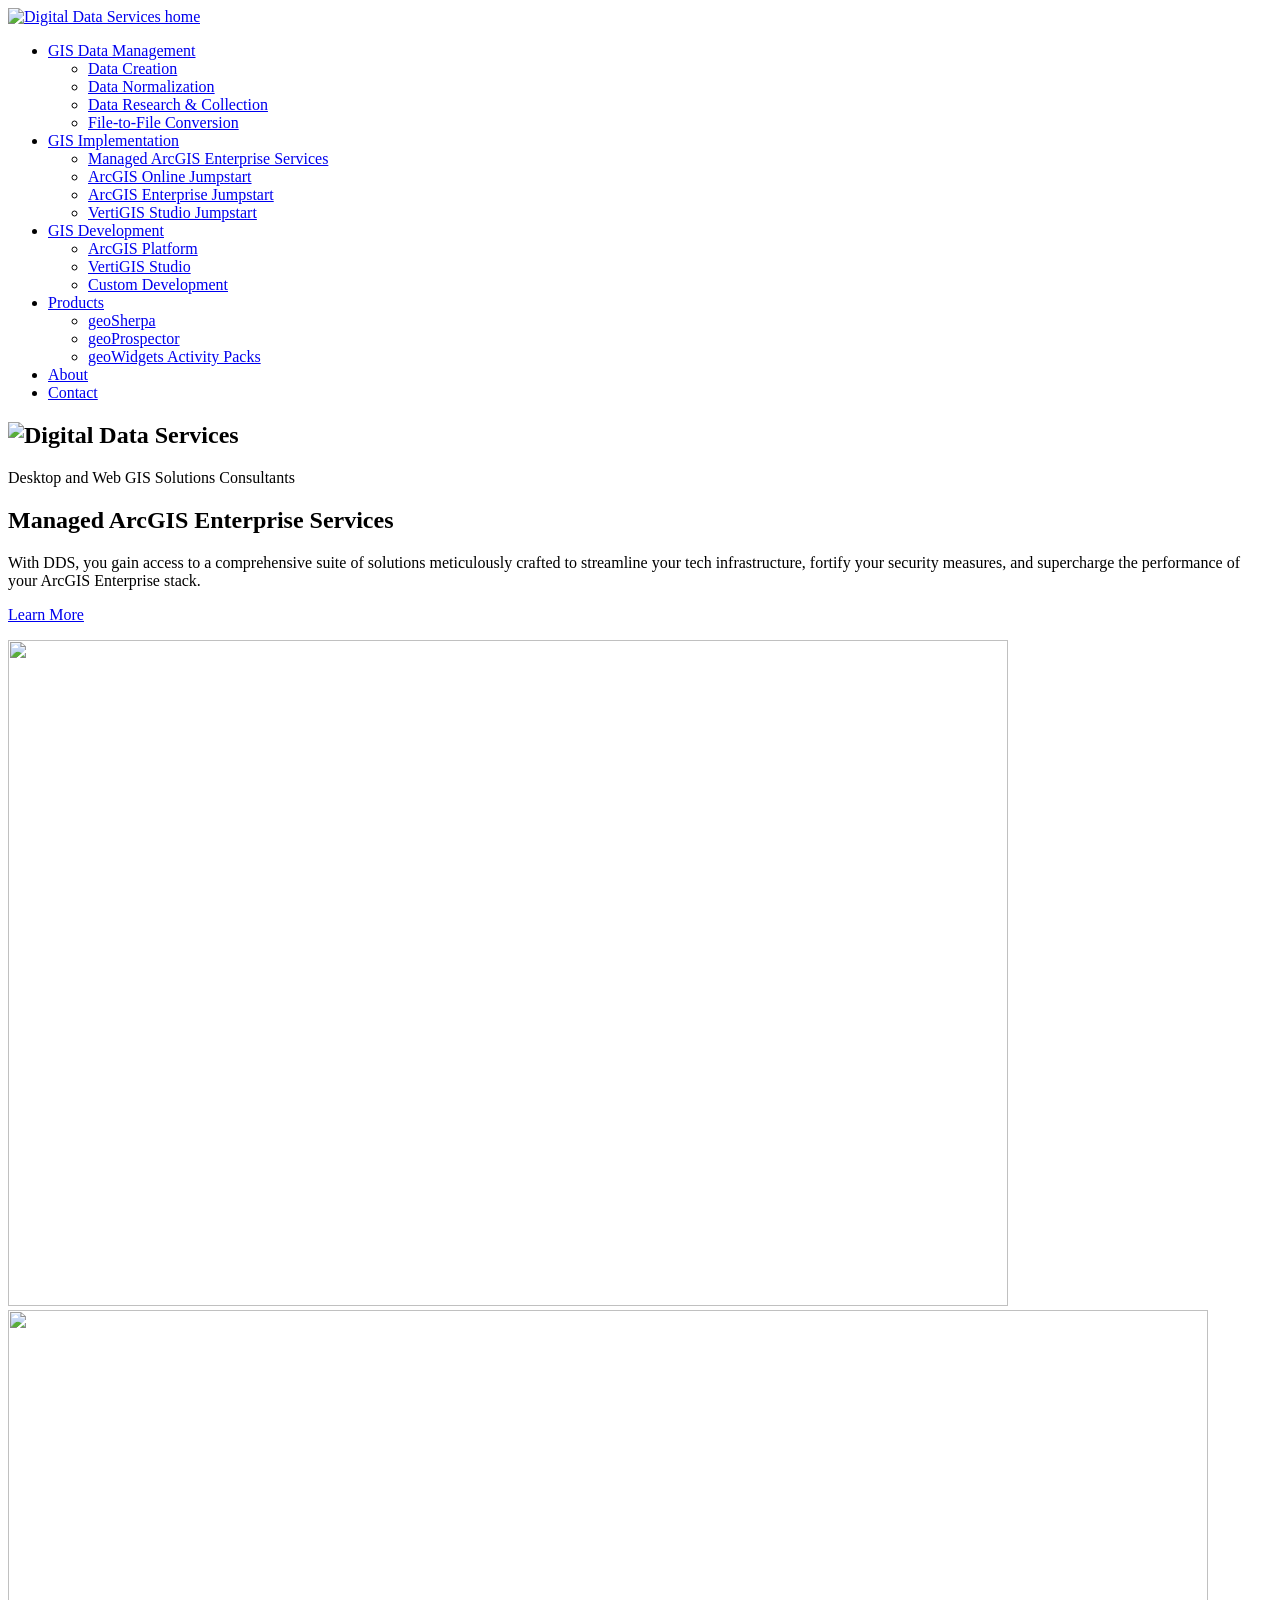
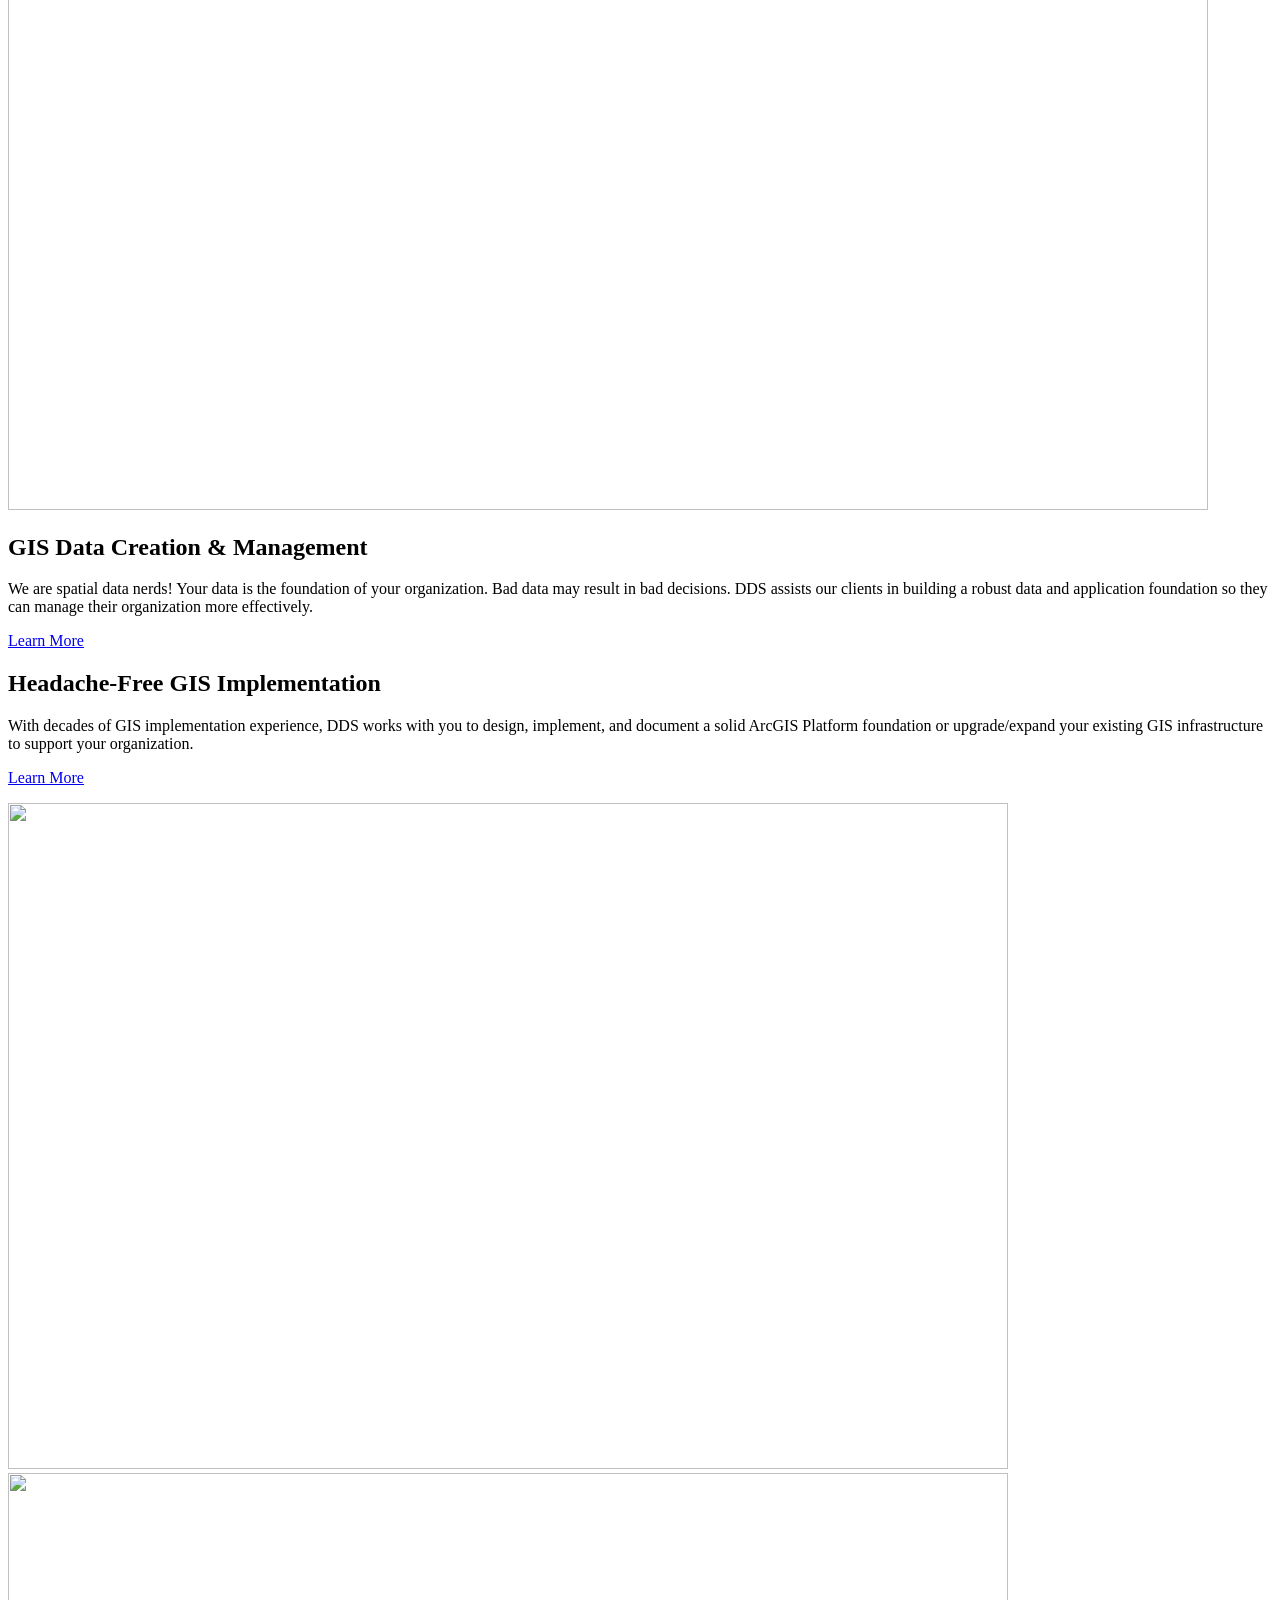
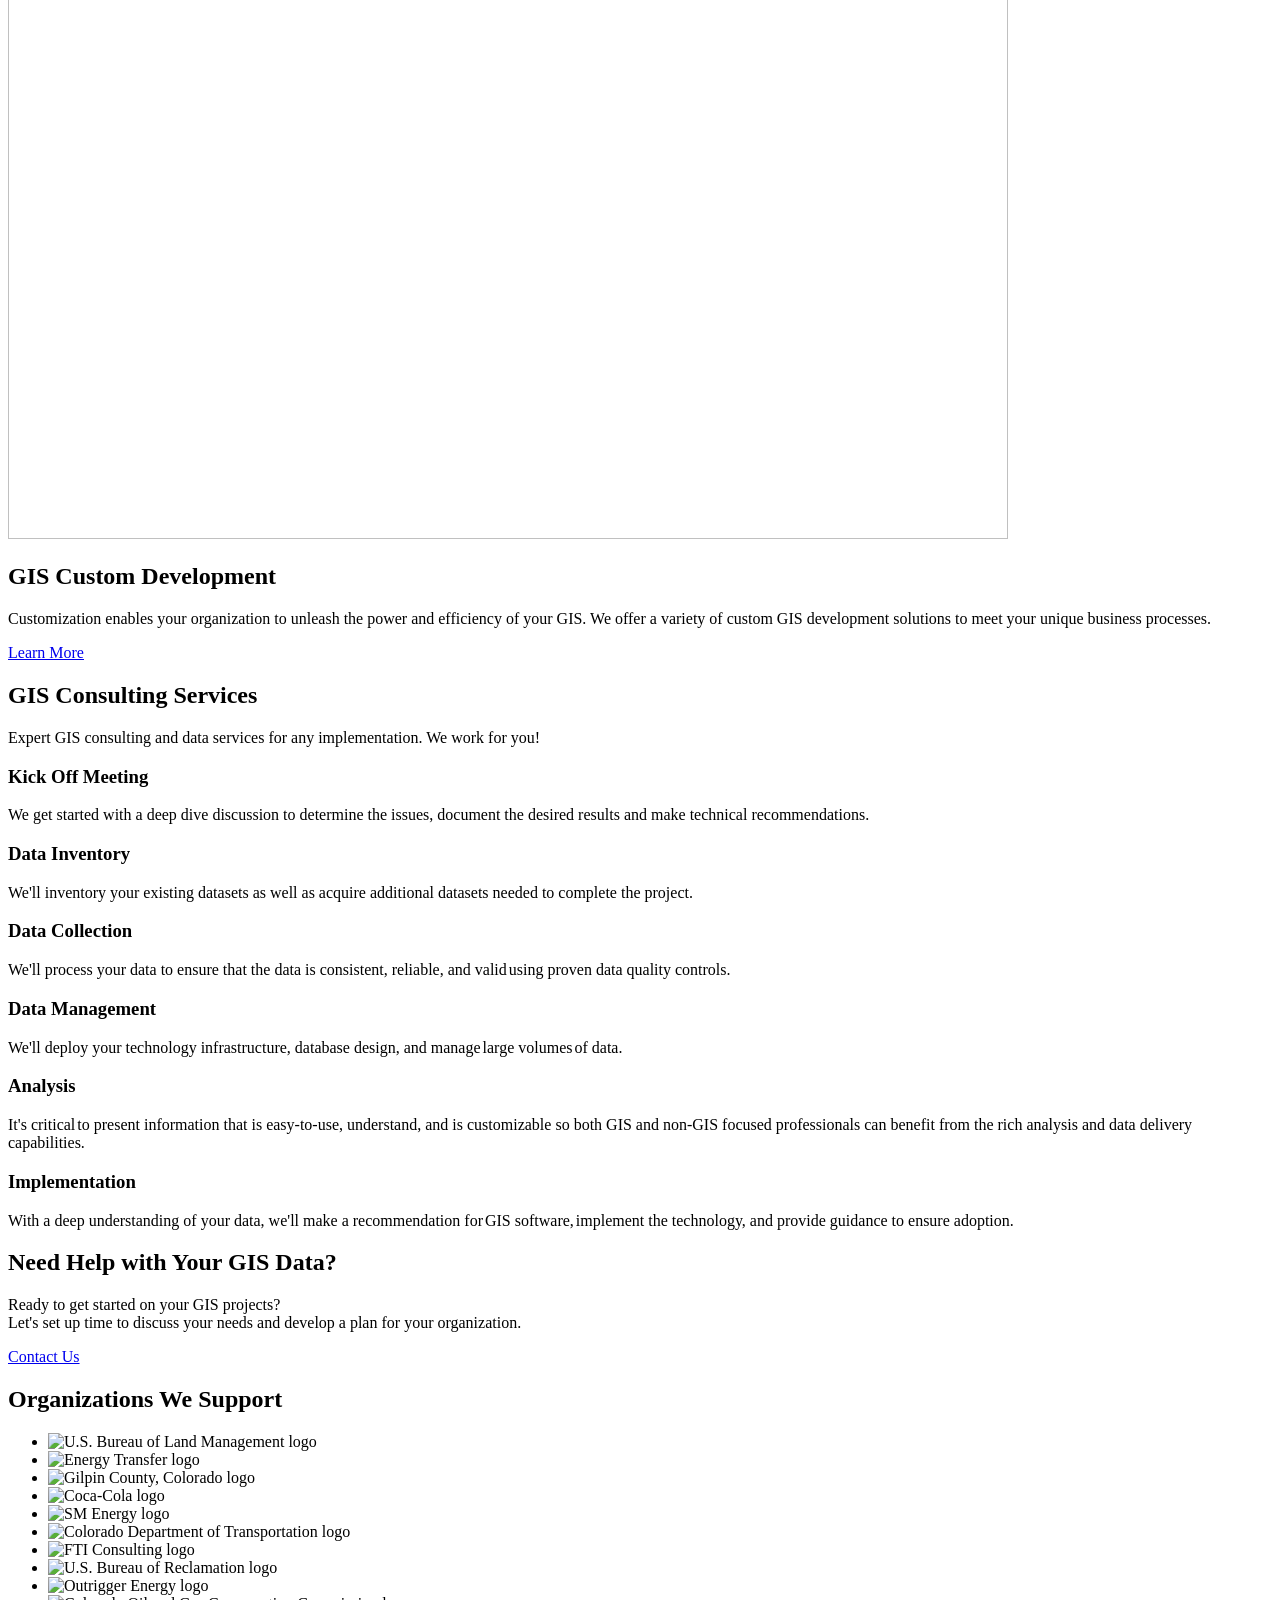
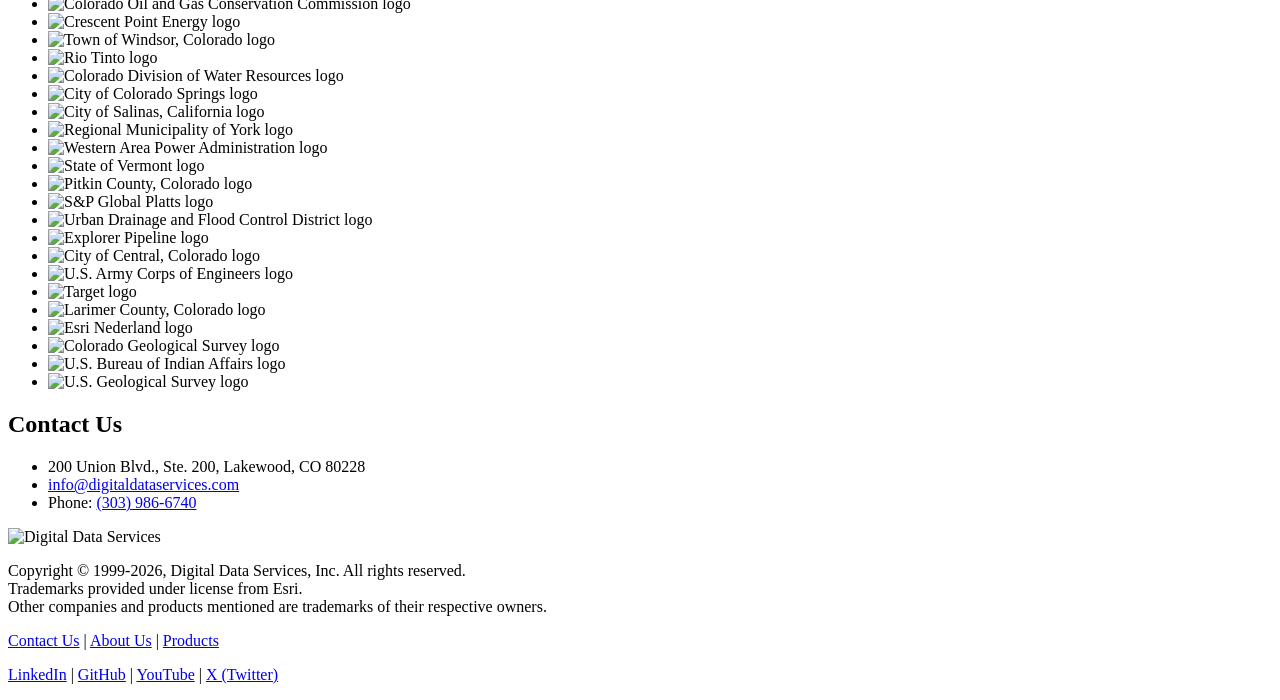
==== docs/index.html @ 43b30b79 "Migrate WordPress pages to static HTML Eight pages converted from the WordPress backup (Home, About," ====
<!DOCTYPE html>
<html lang="en">
<head>
<meta charset="utf-8">
<meta name="viewport" content="width=device-width, initial-scale=1">
<title>Digital Data Services, Inc. | Desktop and Web GIS Solution Consultants</title>
<meta name="description" content="Digital Data Services, Inc. (DDS) is a GIS consulting firm that utilizes Esri’s ArcGIS power to provide desktop and web GIS solutions.">
<link rel="icon" href="/images/favicon.png">
<link rel="stylesheet" href="/css/site.css">
</head>
<body>
<!-- header:start -->
<header class="site-header">
<div class="wrap">
<a class="logo" href="/"><img src="/images/dds-logo.png" alt="Digital Data Services home" width="668" height="117"></a>
<nav class="site-nav" aria-label="Main">
<ul>
<li><a href="/gis-data-creation-management/">GIS Data Management</a>
<ul><li><a href="/gis-data-creation-management/#datacreation">Data Creation</a></li><li><a href="/gis-data-creation-management/#datanormalization">Data Normalization</a></li><li><a href="/gis-data-creation-management/#dataresearch">Data Research &amp; Collection</a></li><li><a href="/gis-data-creation-management/#dataconversion">File-to-File Conversion</a></li></ul></li>
<li><a href="/gis-implementation-services/">GIS Implementation</a>
<ul><li><a href="/managed-arcgis-enterprise-services/">Managed ArcGIS Enterprise Services</a></li><li><a href="/gis-implementation-services/#arcgisonline">ArcGIS Online Jumpstart</a></li><li><a href="/gis-implementation-services/#arcgisenterprise">ArcGIS Enterprise Jumpstart</a></li><li><a href="/gis-implementation-services/#geocortex">VertiGIS Studio Jumpstart</a></li></ul></li>
<li><a href="/gis-custom-development/">GIS Development</a>
<ul><li><a href="/gis-custom-development/#arcgis">ArcGIS Platform</a></li><li><a href="/gis-custom-development/#geocortex">VertiGIS Studio</a></li><li><a href="/gis-custom-development/#standalone">Custom Development</a></li></ul></li>
<li><a href="/products/">Products</a>
<ul><li><a href="/products/#geoSherpa">geoSherpa</a></li><li><a href="/products/#geoProspector">geoProspector</a></li><li><a href="/products/#geoWidgetsActivity">geoWidgets Activity Packs</a></li></ul></li>
<li><a href="/about-us/">About</a></li>
<li><a href="/contact-us/">Contact</a></li>
</ul>
</nav>
</div>
</header>
<!-- header:end -->
<main>
<section class="hero">
<h1 class="hero-logo"><img src="/images/dds-logo-white.png" alt="Digital Data Services" width="672" height="173"></h1>
<p class="lead">Desktop and Web GIS Solutions Consultants</p>
</section>
<section>
<div class="grid cols-2">
<div>
<h2>Managed ArcGIS Enterprise Services</h2>
<p>With DDS, you gain access to a comprehensive suite of solutions meticulously crafted to streamline your tech infrastructure, fortify your security measures, and supercharge the performance of your ArcGIS Enterprise stack.</p>
<p><a class="button" href="/managed-arcgis-enterprise-services/">Learn More</a></p>
</div>
<div>
<img width="1000" height="666" src="/images/home-managed-arcgis-enterprise.png" alt="" loading="lazy">
</div>
</div>
<div class="grid cols-2">
<div>
<img width="1200" height="800" src="/images/file-conversion.jpg" alt="" loading="lazy">
</div>
<div>
<h2>GIS Data Creation &amp; Management</h2>
<p>We are spatial data nerds! Your data is the foundation of your organization. Bad data may result in bad decisions. DDS assists our clients in building a robust data and application foundation so they can manage their organization more effectively.</p>
<p><a class="button" href="/gis-data-creation-management/">Learn More</a></p>
</div>
</div>
<div class="grid cols-2">
<div>
<h2>Headache-Free GIS Implementation</h2>
<p>With decades of GIS implementation experience, DDS works with you to design, implement, and document a solid ArcGIS Platform foundation or upgrade/expand your existing GIS infrastructure to support your organization.</p>
<p><a class="button" href="/gis-implementation-services/">Learn More</a></p>
</div>
<div>
<img width="1000" height="666" src="/images/home-gis-implementation.png" alt="" loading="lazy">
</div>
</div>
<div class="grid cols-2">
<div>
<img width="1000" height="666" src="/images/home-custom-development.png" alt="" loading="lazy">
</div>
<div>
<h2>GIS Custom Development</h2>
<p>Customization enables your organization to unleash the power and efficiency of your GIS. We offer a variety of custom GIS development solutions to meet your unique business processes.</p>
<p><a class="button" href="/gis-custom-development/">Learn More</a></p>
</div>
</div>
</section>
<section>
<h2>GIS Consulting Services</h2>
<p>Expert GIS consulting and data services for any implementation. We work for you!</p>
</section>
<section>
<div class="grid cols-3">
<div>
<div class="card"><h3>Kick Off Meeting</h3>
<p>We get started with a deep dive discussion to determine the issues, document the desired results and make technical recommendations.</p></div>
</div>
<div>
<div class="card"><h3>Data Inventory</h3>
<p>We'll inventory your existing datasets as well as acquire additional datasets needed to complete the project.</p></div>
</div>
<div>
<div class="card"><h3>Data Collection</h3>
<p>We'll process your data to ensure that the data is consistent, reliable, and valid using proven data quality controls.</p></div>
</div>
</div>
</section>
<section>
<div class="grid cols-3">
<div>
<div class="card"><h3>Data Management</h3>
<p>We'll deploy your technology infrastructure, database design, and manage large volumes of data.</p></div>
</div>
<div>
<div class="card"><h3>Analysis</h3>
<p>It's critical to present information that is easy-to-use, understand, and is customizable so both GIS and non-GIS focused professionals can benefit from the rich analysis and data delivery capabilities.</p></div>
</div>
<div>
<div class="card"><h3>Implementation</h3>
<p>With a deep understanding of your data, we'll make a recommendation for GIS software, implement the technology, and provide guidance to ensure adoption.</p></div>
</div>
</div>
</section>
<section class="hero">
<h2>Need Help with Your GIS Data?</h2>
<p>Ready to get started on your GIS projects?<br>
Let's set up time to discuss your needs and develop a plan for your organization.</p>
<p><a class="button" href="/contact-us/">Contact Us</a></p>
</section>
<section>
<h2>Organizations We Support</h2>
<ul class="logo-wall">
<li><img width="150" height="150" src="/images/clients-us-bureau-of-land-management.png" alt="U.S. Bureau of Land Management logo" loading="lazy"></li>
<li><img width="150" height="150" src="/images/clients-energy-transfer.png" alt="Energy Transfer logo" loading="lazy"></li>
<li><img width="150" height="150" src="/images/clients-gilpin-county-co.png" alt="Gilpin County, Colorado logo" loading="lazy"></li>
<li><img width="150" height="150" src="/images/clients-coca-cola.png" alt="Coca-Cola logo" loading="lazy"></li>
<li><img width="150" height="150" src="/images/clients-sm-energy.png" alt="SM Energy logo" loading="lazy"></li>
<li><img width="150" height="150" src="/images/clients-co-dept-transportation.png" alt="Colorado Department of Transportation logo" loading="lazy"></li>
<li><img width="150" height="150" src="/images/clients-fti-consulting.png" alt="FTI Consulting logo" loading="lazy"></li>
<li><img width="150" height="150" src="/images/clients-us-bureau-of-reclamation.png" alt="U.S. Bureau of Reclamation logo" loading="lazy"></li>
<li><img width="150" height="150" src="/images/clients-outrigger-energy.png" alt="Outrigger Energy logo" loading="lazy"></li>
<li><img width="150" height="150" src="/images/clients-co-oil-gas-commission.png" alt="Colorado Oil and Gas Conservation Commission logo" loading="lazy"></li>
<li><img width="150" height="150" src="/images/clients-crescent-point-energy.png" alt="Crescent Point Energy logo" loading="lazy"></li>
<li><img width="150" height="150" src="/images/clients-town-of-windsor-co.png" alt="Town of Windsor, Colorado logo" loading="lazy"></li>
<li><img width="150" height="150" src="/images/clients-rio-tinto.png" alt="Rio Tinto logo" loading="lazy"></li>
<li><img width="150" height="150" src="/images/clients-co-dwr.png" alt="Colorado Division of Water Resources logo" loading="lazy"></li>
<li><img width="150" height="150" src="/images/clients-colorado-springs-co.png" alt="City of Colorado Springs logo" loading="lazy"></li>
<li><img width="150" height="150" src="/images/clients-salinas-ca.png" alt="City of Salinas, California logo" loading="lazy"></li>
<li><img width="150" height="150" src="/images/clients-regional-municipality-of-york.png" alt="Regional Municipality of York logo" loading="lazy"></li>
<li><img width="150" height="150" src="/images/clients-western-area-power-administrations.png" alt="Western Area Power Administration logo" loading="lazy"></li>
<li><img width="150" height="150" src="/images/clients-vermont.png" alt="State of Vermont logo" loading="lazy"></li>
<li><img width="150" height="150" src="/images/clients-pitkin-county-co.png" alt="Pitkin County, Colorado logo" loading="lazy"></li>
<li><img width="150" height="150" src="/images/clients-sp-global-platts.png" alt="S&amp;P Global Platts logo" loading="lazy"></li>
<li><img width="150" height="150" src="/images/clients-urban-drainage-flood-control-district.png" alt="Urban Drainage and Flood Control District logo" loading="lazy"></li>
<li><img width="150" height="150" src="/images/clients-explorer-pipeline.png" alt="Explorer Pipeline logo" loading="lazy"></li>
<li><img width="400" height="400" src="/images/clients-central-city-co.png" alt="City of Central, Colorado logo" loading="lazy"></li>
<li><img width="150" height="150" src="/images/clients-us-army-corps-of-engineers.png" alt="U.S. Army Corps of Engineers logo" loading="lazy"></li>
<li><img width="150" height="150" src="/images/clients-target.png" alt="Target logo" loading="lazy"></li>
<li><img width="150" height="150" src="/images/clients-larimer-county-co.png" alt="Larimer County, Colorado logo" loading="lazy"></li>
<li><img width="150" height="150" src="/images/clients-esri-nederland.png" alt="Esri Nederland logo" loading="lazy"></li>
<li><img width="150" height="150" src="/images/clients-co-geological-survey.png" alt="Colorado Geological Survey logo" loading="lazy"></li>
<li><img width="150" height="150" src="/images/clients-us-bureau-of-indian-affairs.png" alt="U.S. Bureau of Indian Affairs logo" loading="lazy"></li>
<li><img width="150" height="150" src="/images/clients-us-geological-survey.png" alt="U.S. Geological Survey logo" loading="lazy"></li>
</ul>
</section>
<section>
<h2>Contact Us</h2>
<ul class="contact-list">
<li>200 Union Blvd., Ste. 200, Lakewood, CO 80228</li>
<li><a href="mailto:info@digitaldataservices.com">info@digitaldataservices.com</a></li>
<li>Phone: <a href="tel:+13039866740">(303) 986-6740</a></li>
</ul>
</section>
</main>
<!-- footer:start -->
<footer class="site-footer">
<div class="wrap">
<div>
<img src="/images/dds-logo-white.png" alt="Digital Data Services" width="672" height="173" loading="lazy">
<p>Copyright &copy; 1999-2026, Digital Data Services, Inc. All rights reserved.<br>
Trademarks provided under license from Esri.<br>
Other companies and products mentioned are trademarks of their respective owners.</p>
</div>
<div>
<p class="footer-links"><a href="/contact-us/">Contact Us</a> | <a href="/about-us/">About Us</a> | <a href="/products/">Products</a></p>
<p class="footer-links"><a href="https://www.linkedin.com/company/digital-data-services/" rel="noopener">LinkedIn</a> | <a href="https://github.com/DigitalDataServices/" rel="noopener">GitHub</a> | <a href="https://www.youtube.com/user/TheDDSinc" rel="noopener">YouTube</a> | <a href="https://twitter.com/DDSGISSolutions" rel="noopener">X (Twitter)</a></p>
</div>
</div>
</footer>
<!-- footer:end -->
</body>
</html>
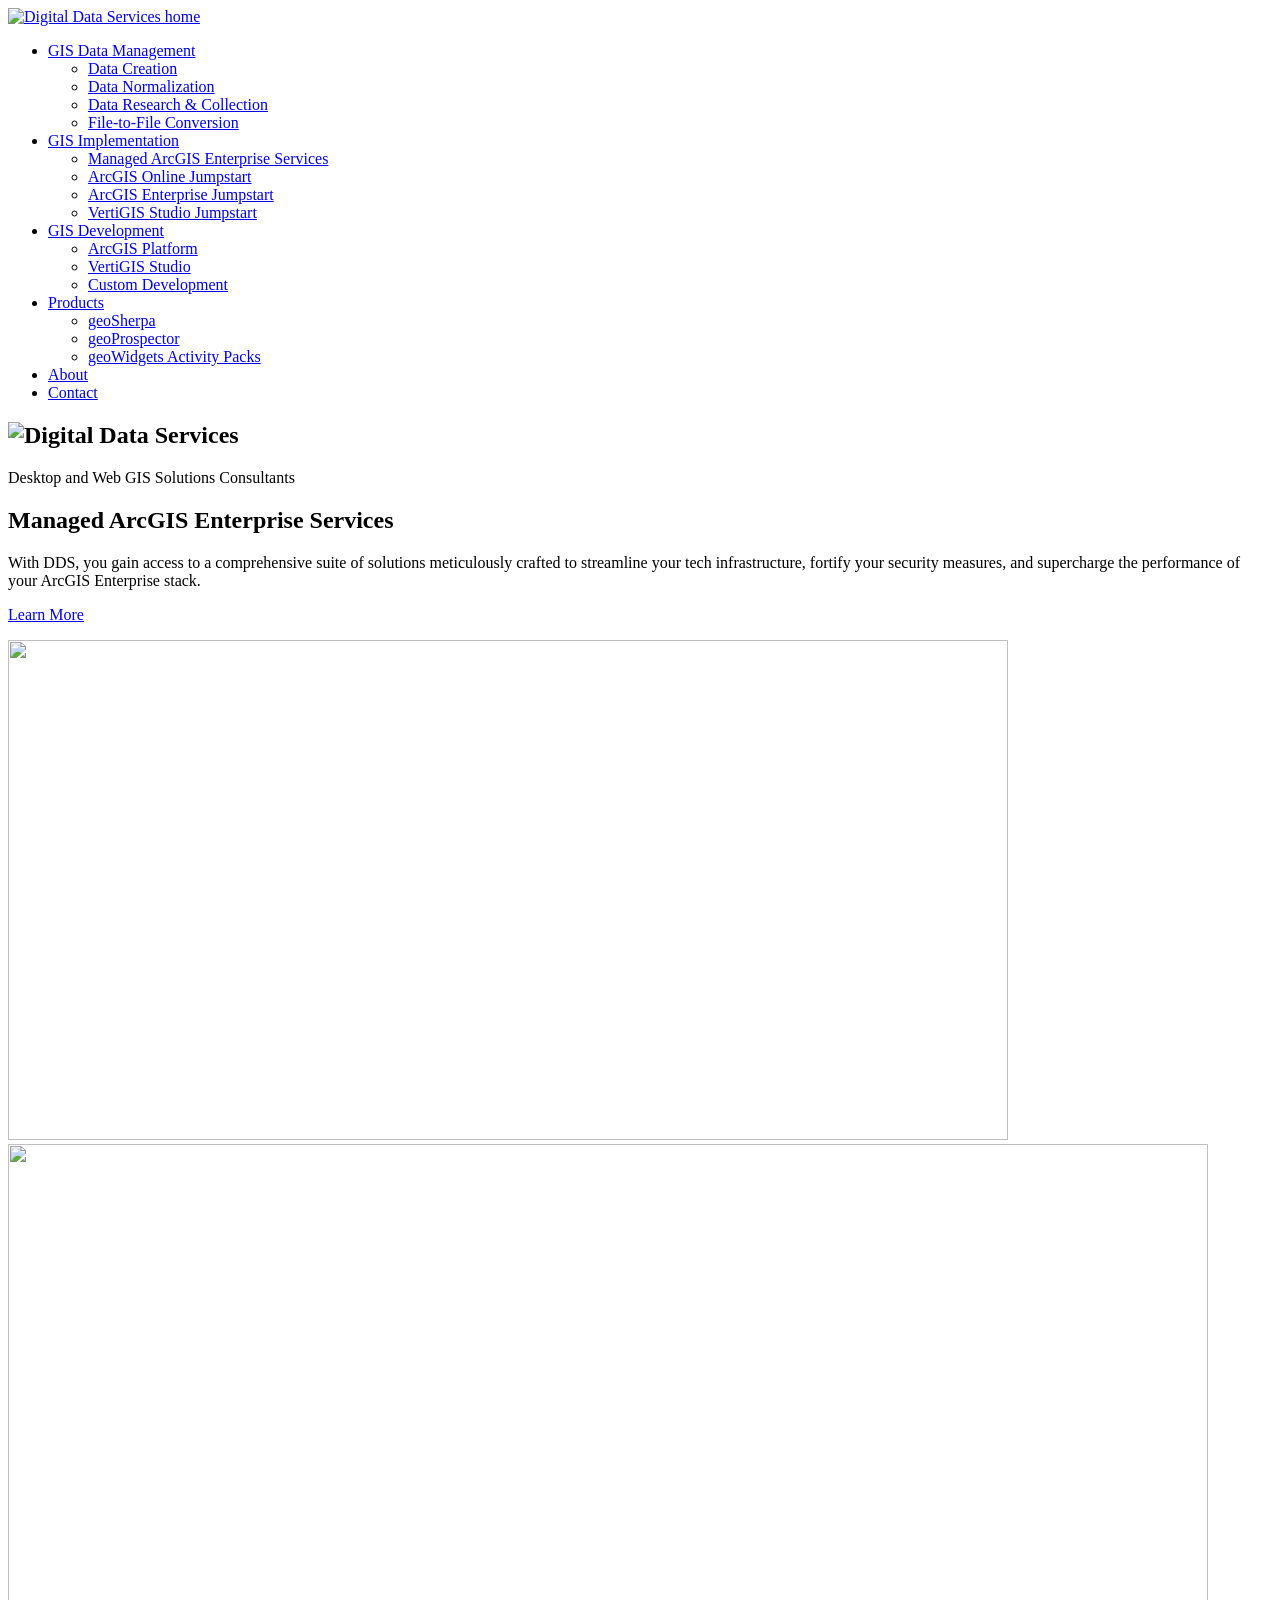
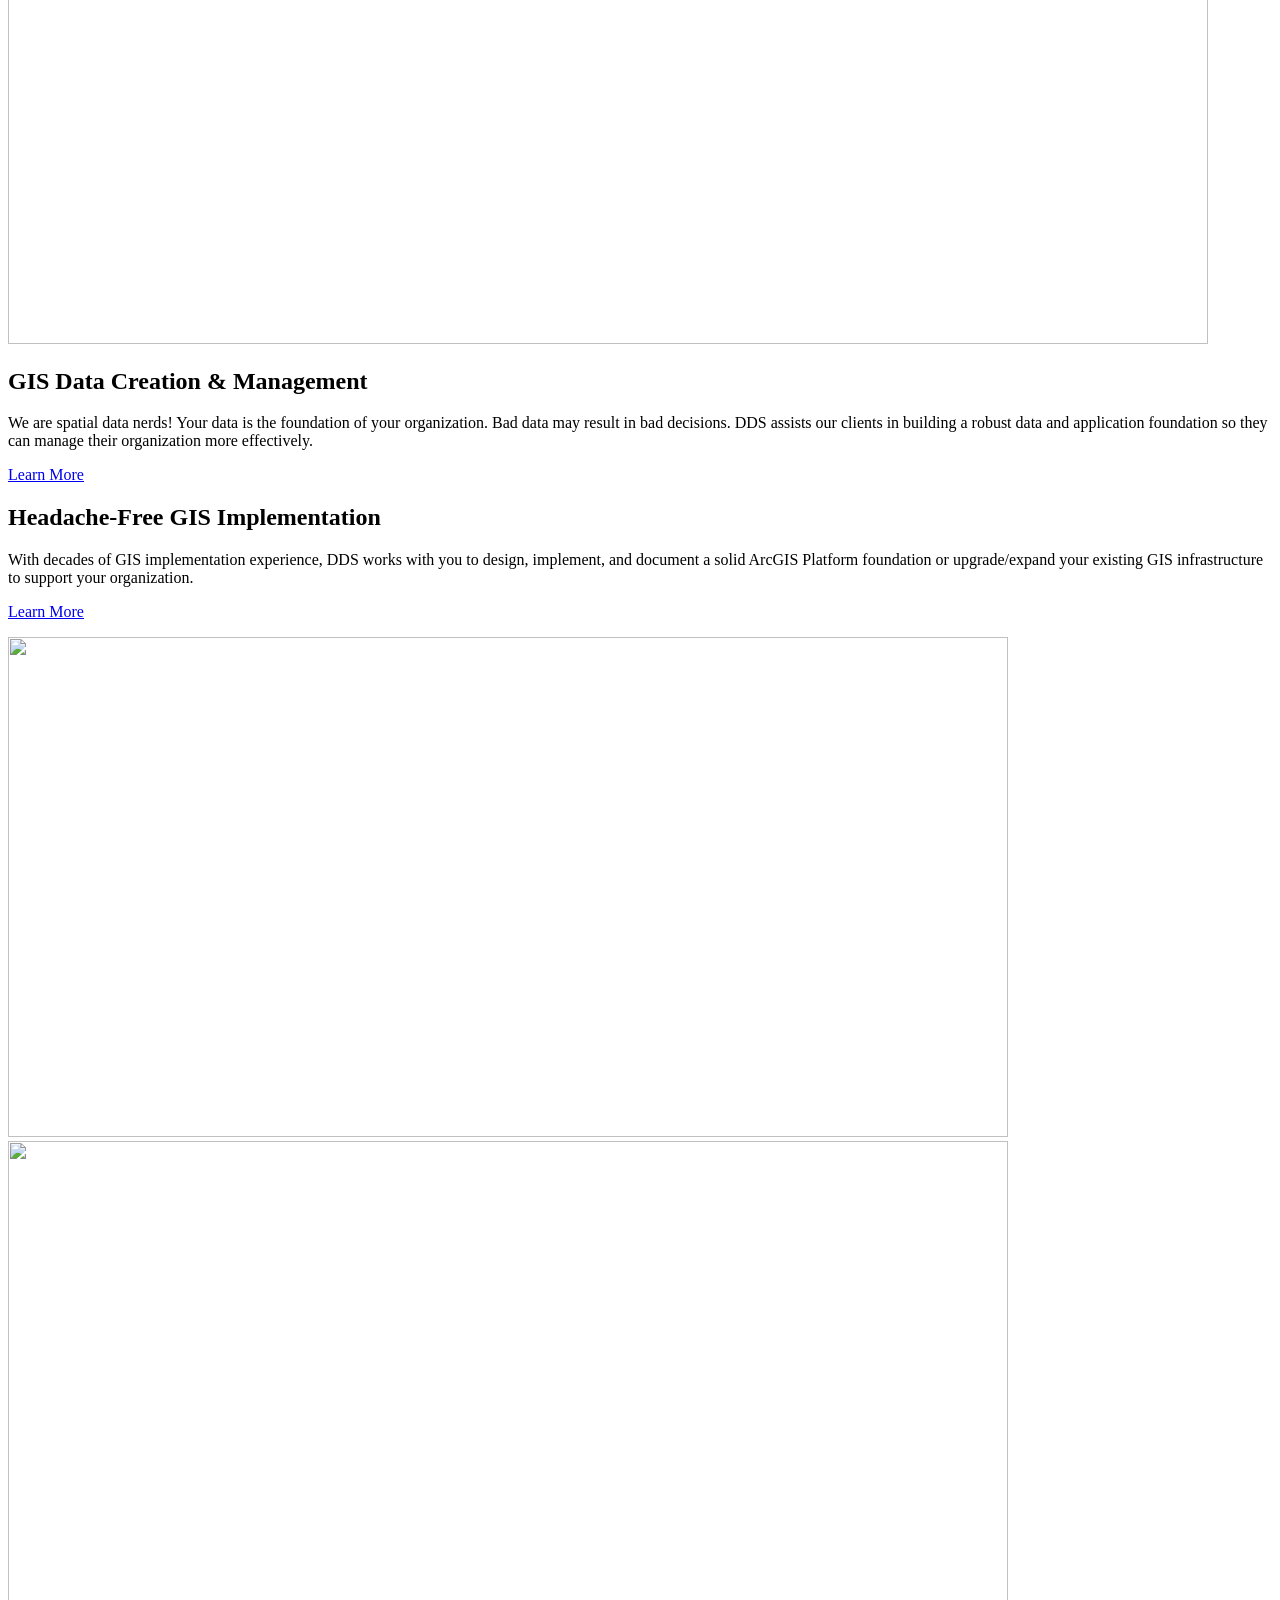
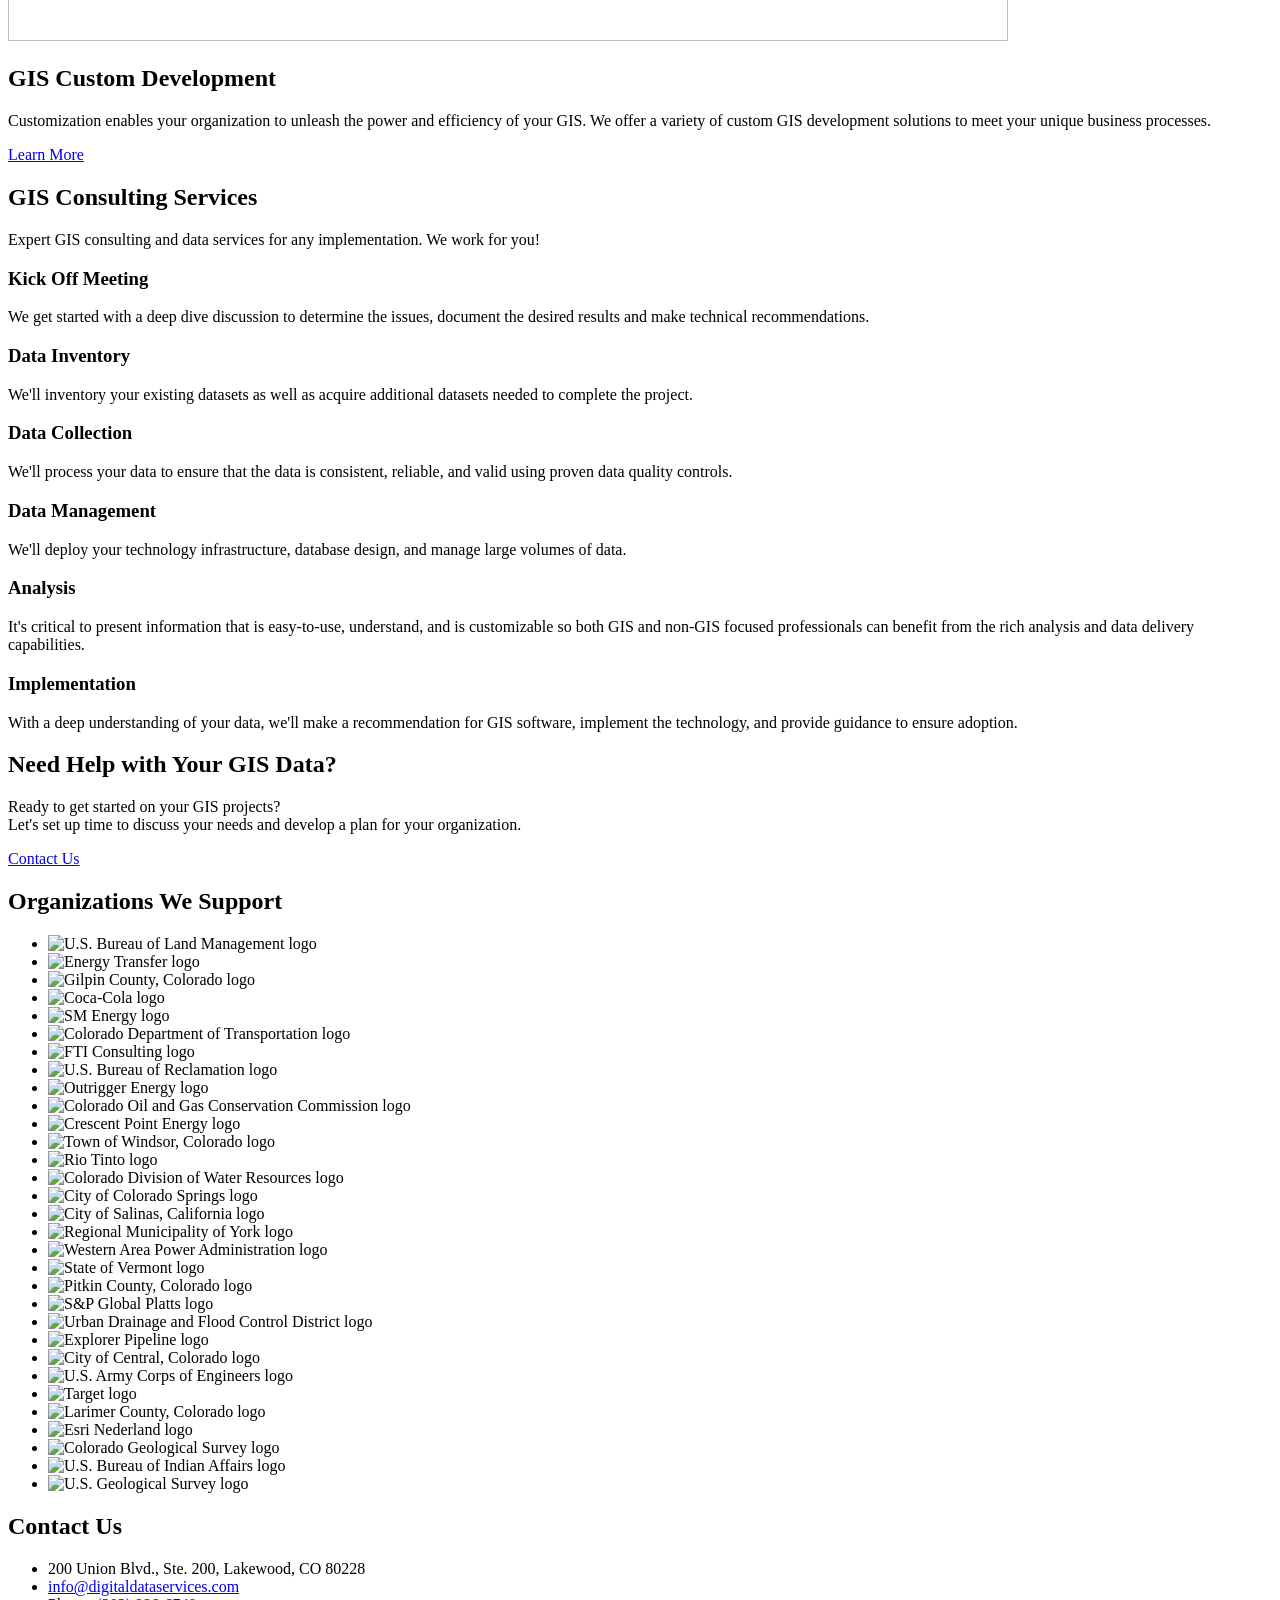
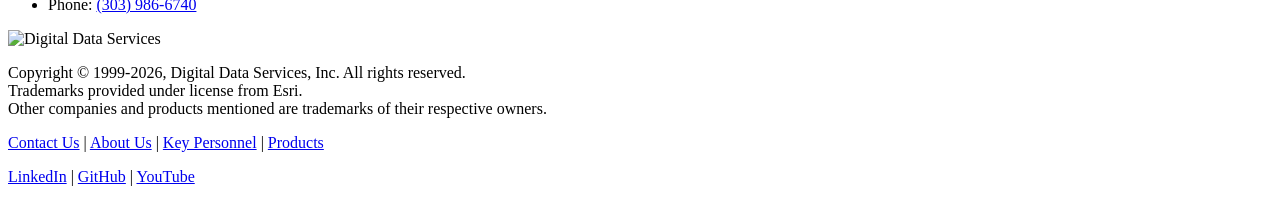
==== commit b025788a: "Apply Tom's content decisions - About: add 2027 commercial rate card and Key Personnel (5 people) - " ====
--- a/docs/index.html
+++ b/docs/index.html
@@ -43,7 +43,7 @@
 <p><a class="button" href="/managed-arcgis-enterprise-services/">Learn More</a></p>
 </div>
 <div>
-<img width="1000" height="666" src="/images/home-managed-arcgis-enterprise.png" alt="" loading="lazy">
+<img width="1000" height="500" src="/images/home-managed-arcgis-enterprise.png" alt="" loading="lazy">
 </div>
 </div>
 <div class="grid cols-2">
@@ -63,12 +63,12 @@
 <p><a class="button" href="/gis-implementation-services/">Learn More</a></p>
 </div>
 <div>
-<img width="1000" height="666" src="/images/home-gis-implementation.png" alt="" loading="lazy">
+<img width="1000" height="500" src="/images/home-gis-implementation.png" alt="" loading="lazy">
 </div>
 </div>
 <div class="grid cols-2">
 <div>
-<img width="1000" height="666" src="/images/home-custom-development.png" alt="" loading="lazy">
+<img width="1000" height="500" src="/images/home-custom-development.png" alt="" loading="lazy">
 </div>
 <div>
 <h2>GIS Custom Development</h2>
@@ -93,7 +93,7 @@
 </div>
 <div>
 <div class="card"><h3>Data Collection</h3>
-<p>We'll process your data to ensure that the data is consistent, reliable, and valid using proven data quality controls.</p></div>
+<p>We'll process your data to ensure that the data is consistent, reliable, and valid using proven data quality controls.</p></div>
 </div>
 </div>
 </section>
@@ -101,15 +101,15 @@
 <div class="grid cols-3">
 <div>
 <div class="card"><h3>Data Management</h3>
-<p>We'll deploy your technology infrastructure, database design, and manage large volumes of data.</p></div>
+<p>We'll deploy your technology infrastructure, database design, and manage large volumes of data.</p></div>
 </div>
 <div>
 <div class="card"><h3>Analysis</h3>
-<p>It's critical to present information that is easy-to-use, understand, and is customizable so both GIS and non-GIS focused professionals can benefit from the rich analysis and data delivery capabilities.</p></div>
+<p>It's critical to present information that is easy-to-use, understand, and is customizable so both GIS and non-GIS focused professionals can benefit from the rich analysis and data delivery capabilities.</p></div>
 </div>
 <div>
 <div class="card"><h3>Implementation</h3>
-<p>With a deep understanding of your data, we'll make a recommendation for GIS software, implement the technology, and provide guidance to ensure adoption.</p></div>
+<p>With a deep understanding of your data, we'll make a recommendation for GIS software, implement the technology, and provide guidance to ensure adoption.</p></div>
 </div>
 </div>
 </section>
@@ -174,8 +174,8 @@
 Other companies and products mentioned are trademarks of their respective owners.</p>
 </div>
 <div>
-<p class="footer-links"><a href="/contact-us/">Contact Us</a> | <a href="/about-us/">About Us</a> | <a href="/products/">Products</a></p>
-<p class="footer-links"><a href="https://www.linkedin.com/company/digital-data-services/" rel="noopener">LinkedIn</a> | <a href="https://github.com/DigitalDataServices/" rel="noopener">GitHub</a> | <a href="https://www.youtube.com/user/TheDDSinc" rel="noopener">YouTube</a> | <a href="https://twitter.com/DDSGISSolutions" rel="noopener">X (Twitter)</a></p>
+<p class="footer-links"><a href="/contact-us/">Contact Us</a> | <a href="/about-us/">About Us</a> | <a href="/about-us/#KEYPERSONNEL">Key Personnel</a> | <a href="/products/">Products</a></p>
+<p class="footer-links"><a href="https://www.linkedin.com/company/digital-data-services/" rel="noopener">LinkedIn</a> | <a href="https://github.com/DigitalDataServices/" rel="noopener">GitHub</a> | <a href="https://www.youtube.com/user/TheDDSinc" rel="noopener">YouTube</a></p>
 </div>
 </div>
 </footer>
